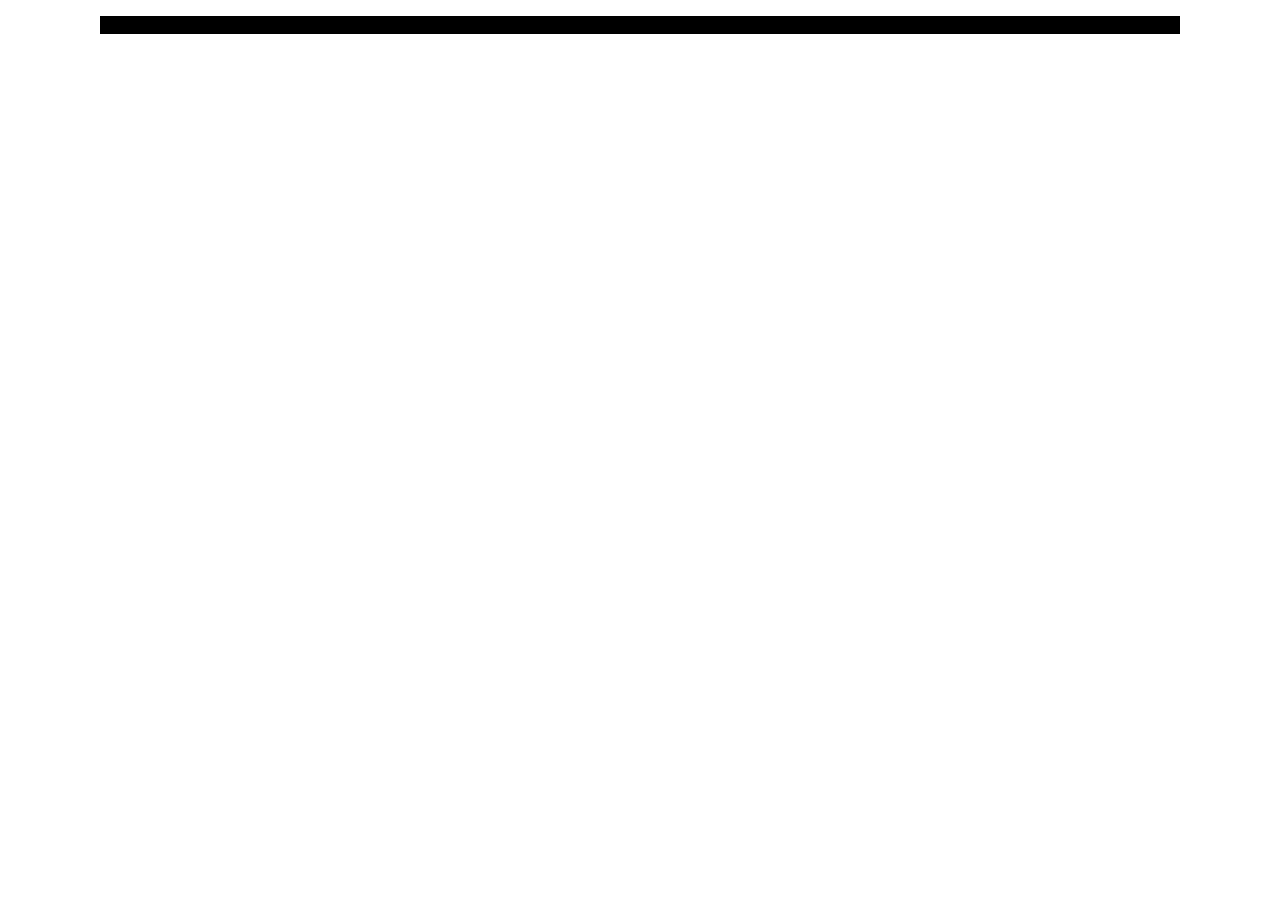
==== index.html @ 28855cae "Monogatariプロトタイプ実装（スタート〜第1章導入） ## 実装内容  ### Monogatariセットアップ - CDN版を使用した軽量構成 - 日本語対応 - Google Fonts統" ====
<!DOCTYPE html>
<html lang="ja">
<head>
    <meta charset="UTF-8">
    <meta name="viewport" content="width=device-width, initial-scale=1.0, user-scalable=no">
    <title>Fire in the Garden</title>

    <!-- Monogatari CSS -->
    <link rel="stylesheet" href="https://cdn.jsdelivr.net/npm/@monogatari/core@2.0.0/dist/engine/core.min.css">

    <!-- Google Fonts -->
    <link href="https://fonts.googleapis.com/css2?family=Noto+Sans+JP:wght@400;700&family=Noto+Serif+JP:wght@400;700&display=swap" rel="stylesheet">

    <!-- Custom CSS -->
    <link rel="stylesheet" href="style/main.css">
</head>
<body>
    <div id="monogatari">
        <div class="middle-screen">
            <p>Loading...</p>
        </div>
    </div>

    <!-- Monogatari Core -->
    <script src="https://cdn.jsdelivr.net/npm/@monogatari/core@2.0.0/dist/engine/core.min.js"></script>

    <!-- Game Configuration -->
    <script src="js/main.js"></script>

    <!-- Characters -->
    <script src="js/characters.js"></script>

    <!-- Game Script -->
    <script src="js/script.js"></script>

    <!-- Initialize -->
    <script>
        Monogatari.init('#monogatari').then(() => {
            console.log('Fire in the Garden initialized!');
        });
    </script>
</body>
</html>
---- style/main.css ----
/* Fire in the Garden - Custom Styles */

/* フォント設定 */
:root {
    --font-serif: 'Noto Serif JP', serif;
    --font-sans: 'Noto Sans JP', sans-serif;
}

/* テキストウィンドウ */
[data-component="text-box"] {
    font-family: var(--font-serif);
    font-size: 1.1em;
    line-height: 1.8;
}

/* UI要素 */
[data-ui] {
    font-family: var(--font-sans);
}

/* スマホ縦画面最適化 */
#monogatari {
    max-width: 1080px;
    margin: 0 auto;
    background: #000;
}

/* キャラクター名表示 */
[data-component="text-box"] .character-name {
    font-family: var(--font-sans);
    font-weight: 700;
    font-size: 1.2em;
}

/* 選択肢ボタン */
button.choice {
    font-family: var(--font-sans);
    font-size: 1em;
    padding: 15px 25px;
    margin: 10px;
    border-radius: 8px;
    transition: all 0.3s;
}

button.choice:hover {
    transform: translateY(-2px);
    box-shadow: 0 4px 12px rgba(0, 0, 0, 0.3);
}

button.choice:disabled {
    opacity: 0.5;
    cursor: not-allowed;
}

/* ライフ表示（BITE!システム用） */
.life-counter {
    position: fixed;
    top: 20px;
    right: 20px;
    display: flex;
    gap: 10px;
    z-index: 1000;
}

.life-icon {
    width: 40px;
    height: 40px;
    background: #f44336;
    border-radius: 50%;
    box-shadow: 0 2px 8px rgba(0, 0, 0, 0.3);
}

.life-icon.lost {
    background: #999;
    opacity: 0.3;
}

/* 証拠品リスト */
.evidence-grid {
    display: grid;
    grid-template-columns: repeat(auto-fill, minmax(150px, 1fr));
    gap: 15px;
    padding: 20px;
}

.evidence-item {
    border: 2px solid #ddd;
    border-radius: 8px;
    padding: 10px;
    text-align: center;
    cursor: pointer;
    transition: all 0.3s;
}

.evidence-item:hover {
    border-color: #667eea;
    transform: scale(1.05);
}

.evidence-item.discovered {
    border-color: #4caf50;
    background: #f1f8f4;
}

/* クレジット画面 */
.credit-screen {
    position: fixed;
    top: 0;
    left: 0;
    width: 100%;
    height: 100%;
    display: flex;
    flex-direction: column;
    justify-content: center;
    align-items: center;
    background: linear-gradient(135deg, #1e3c72 0%, #2a5298 100%);
    color: white;
    text-align: center;
    z-index: 2000;
    animation: fadeIn 1s;
}

.credit-title {
    font-family: var(--font-serif);
    font-size: 3em;
    margin-bottom: 20px;
    text-shadow: 0 4px 12px rgba(0, 0, 0, 0.5);
}

.credit-subtitle {
    font-family: var(--font-sans);
    font-size: 1.2em;
    max-width: 600px;
    line-height: 1.8;
    opacity: 0.9;
}

@keyframes fadeIn {
    from {
        opacity: 0;
    }
    to {
        opacity: 1;
    }
}

/* レスポンシブ対応 */
@media (max-width: 768px) {
    [data-component="text-box"] {
        font-size: 1em;
    }

    .credit-title {
        font-size: 2em;
    }

    .credit-subtitle {
        font-size: 1em;
        padding: 0 20px;
    }
}
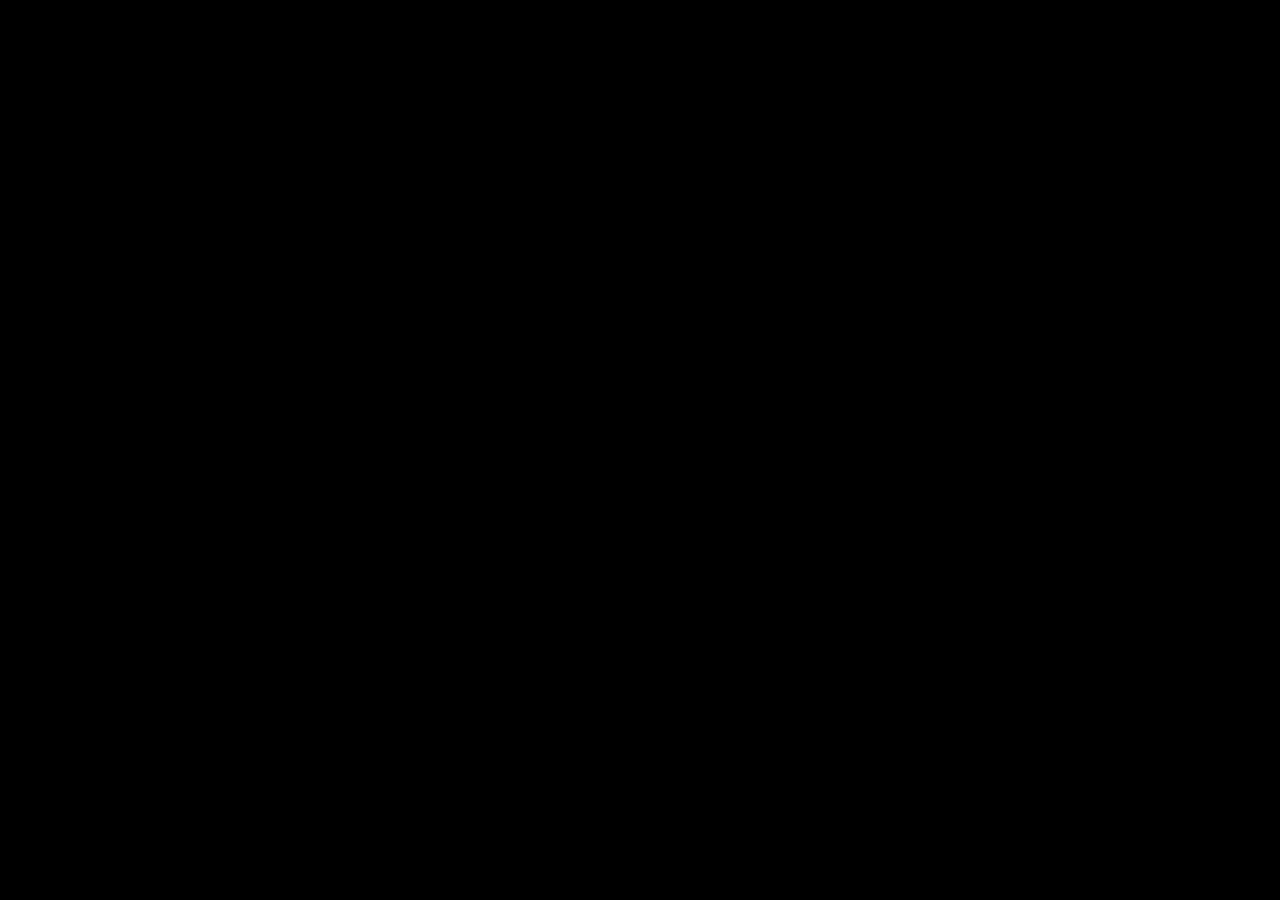
==== commit b702454c: "CDN問題を修正：自作軽量エンジンに切り替え ## 問題 MonogatariのCDNが正しく読み込まれず、エラーが発生  ## 解決策 シンプルな自作ビジュアルノベルエンジンを実装  ## 実装内容" ====
--- a/index.html
+++ b/index.html
@@ -5,24 +5,160 @@
     <meta name="viewport" content="width=device-width, initial-scale=1.0, user-scalable=no">
     <title>Fire in the Garden</title>
 
-    <!-- Monogatari CSS -->
-    <link rel="stylesheet" href="https://cdn.jsdelivr.net/npm/@monogatari/core@2.0.0/dist/engine/core.min.css">
-
     <!-- Google Fonts -->
     <link href="https://fonts.googleapis.com/css2?family=Noto+Sans+JP:wght@400;700&family=Noto+Serif+JP:wght@400;700&display=swap" rel="stylesheet">
 
     <!-- Custom CSS -->
     <link rel="stylesheet" href="style/main.css">
+
+    <style>
+        body {
+            margin: 0;
+            padding: 0;
+            font-family: 'Noto Serif JP', serif;
+            background: #000;
+            color: #fff;
+        }
+
+        #game-container {
+            max-width: 1080px;
+            margin: 0 auto;
+            min-height: 100vh;
+            position: relative;
+        }
+
+        #background {
+            position: fixed;
+            top: 0;
+            left: 0;
+            width: 100%;
+            height: 100%;
+            background-size: cover;
+            background-position: center;
+            z-index: -1;
+        }
+
+        #characters {
+            position: absolute;
+            bottom: 100px;
+            left: 0;
+            right: 0;
+            display: flex;
+            justify-content: center;
+            align-items: flex-end;
+            gap: 50px;
+            pointer-events: none;
+        }
+
+        .character {
+            max-height: 80vh;
+            max-width: 400px;
+            object-fit: contain;
+            transition: opacity 0.5s;
+        }
+
+        #text-box {
+            position: fixed;
+            bottom: 0;
+            left: 0;
+            right: 0;
+            background: rgba(0, 0, 0, 0.85);
+            padding: 30px 40px;
+            min-height: 150px;
+            border-top: 3px solid #4169E1;
+        }
+
+        #speaker-name {
+            font-family: 'Noto Sans JP', sans-serif;
+            font-weight: 700;
+            font-size: 1.3em;
+            margin-bottom: 10px;
+            color: #4169E1;
+        }
+
+        #dialogue-text {
+            font-size: 1.1em;
+            line-height: 1.8;
+        }
+
+        #choices {
+            position: fixed;
+            top: 50%;
+            left: 50%;
+            transform: translate(-50%, -50%);
+            display: flex;
+            flex-direction: column;
+            gap: 15px;
+            z-index: 1000;
+        }
+
+        .choice-button {
+            font-family: 'Noto Sans JP', sans-serif;
+            font-size: 1.1em;
+            padding: 20px 40px;
+            background: rgba(102, 126, 234, 0.9);
+            color: white;
+            border: none;
+            border-radius: 8px;
+            cursor: pointer;
+            transition: all 0.3s;
+            min-width: 300px;
+        }
+
+        .choice-button:hover {
+            background: rgba(102, 126, 234, 1);
+            transform: translateY(-2px);
+            box-shadow: 0 4px 12px rgba(102, 126, 234, 0.5);
+        }
+
+        .choice-button:disabled {
+            background: rgba(100, 100, 100, 0.5);
+            cursor: not-allowed;
+            opacity: 0.5;
+        }
+
+        #centered-text {
+            position: fixed;
+            top: 50%;
+            left: 50%;
+            transform: translate(-50%, -50%);
+            font-size: 1.3em;
+            text-align: center;
+            padding: 40px;
+            background: rgba(0, 0, 0, 0.8);
+            border-radius: 12px;
+            max-width: 80%;
+            line-height: 1.8;
+        }
+
+        .hidden {
+            display: none !important;
+        }
+
+        .fade-in {
+            animation: fadeIn 0.5s;
+        }
+
+        @keyframes fadeIn {
+            from { opacity: 0; }
+            to { opacity: 1; }
+        }
+    </style>
 </head>
 <body>
-    <div id="monogatari">
-        <div class="middle-screen">
-            <p>Loading...</p>
+    <div id="game-container">
+        <div id="background"></div>
+        <div id="characters"></div>
+        <div id="text-box" class="hidden">
+            <div id="speaker-name"></div>
+            <div id="dialogue-text"></div>
         </div>
+        <div id="choices"></div>
+        <div id="centered-text" class="hidden"></div>
     </div>
 
-    <!-- Monogatari Core -->
-    <script src="https://cdn.jsdelivr.net/npm/@monogatari/core@2.0.0/dist/engine/core.min.js"></script>
+    <!-- Game Engine (Simple Custom Implementation) -->
+    <script src="js/engine.js"></script>
 
     <!-- Game Configuration -->
     <script src="js/main.js"></script>
@@ -35,9 +171,7 @@
 
     <!-- Initialize -->
     <script>
-        Monogatari.init('#monogatari').then(() => {
-            console.log('Fire in the Garden initialized!');
-        });
+        GameEngine.init();
     </script>
 </body>
 </html>
